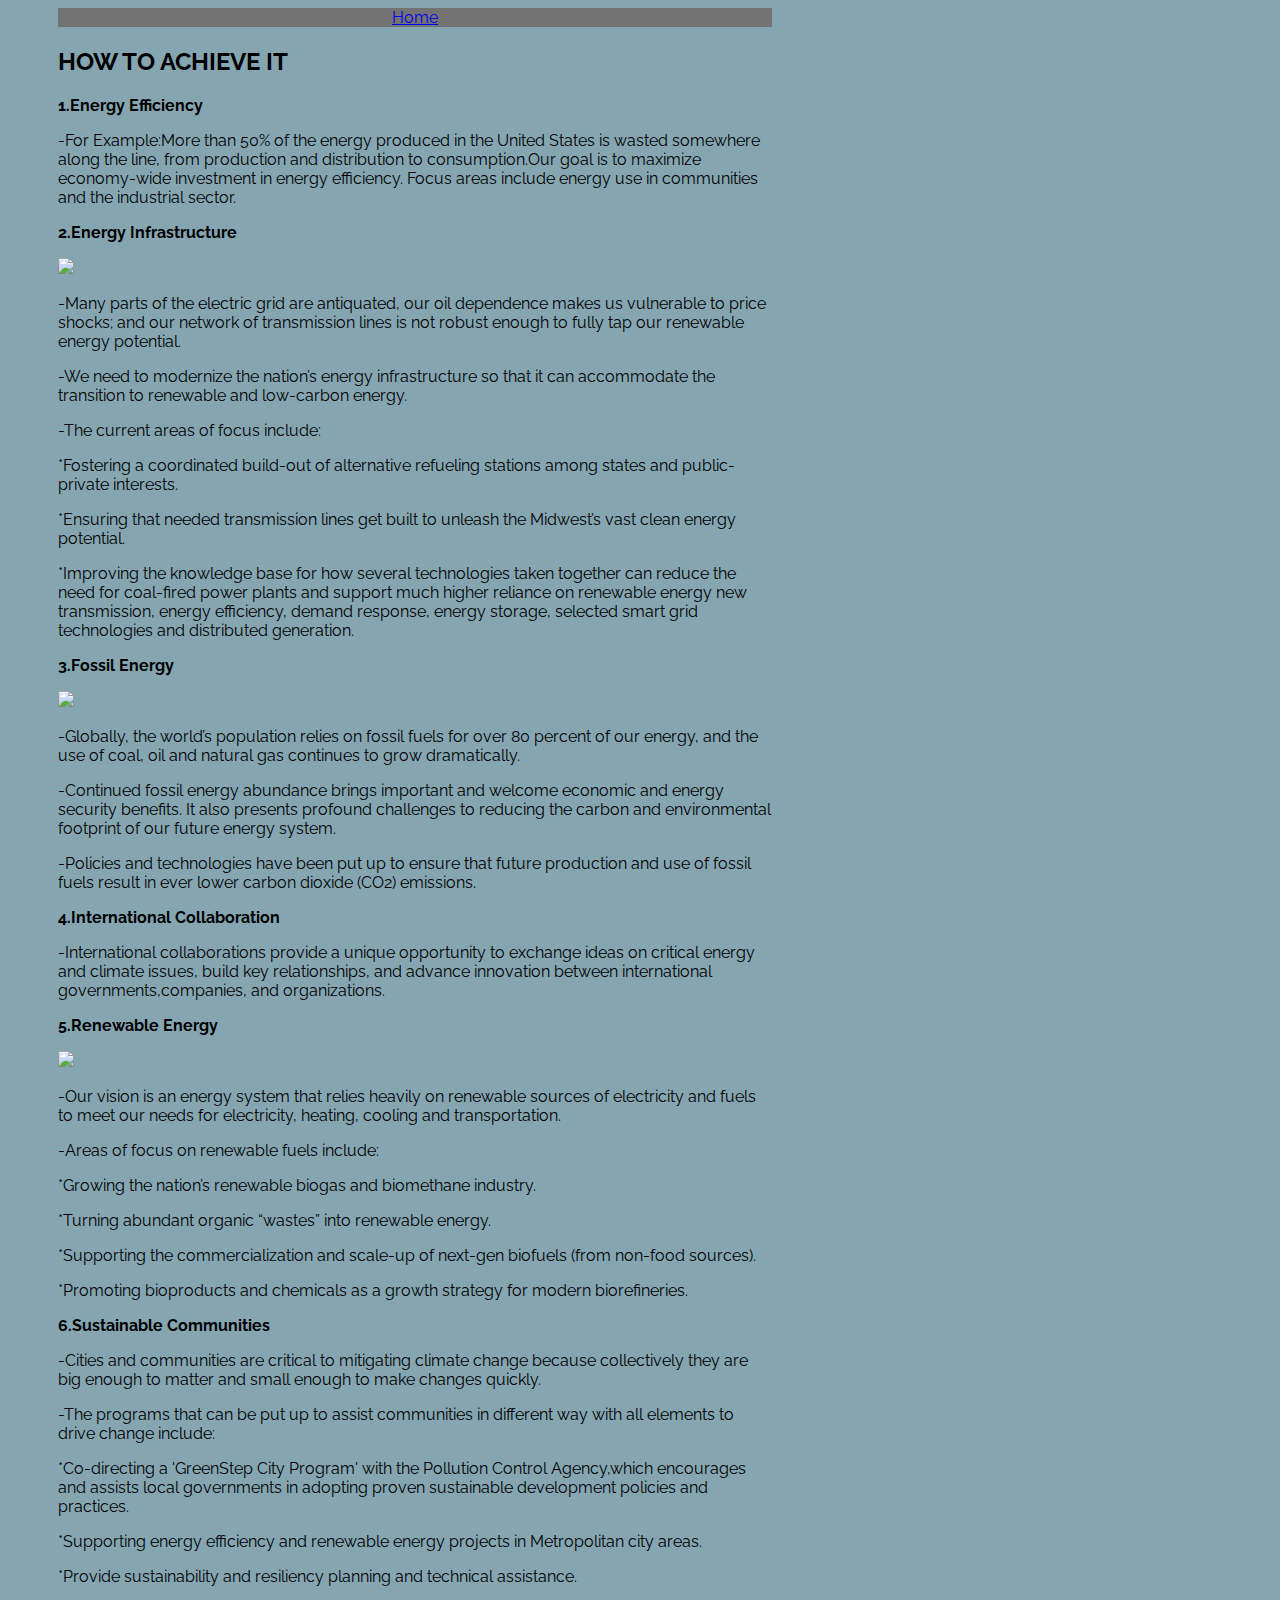
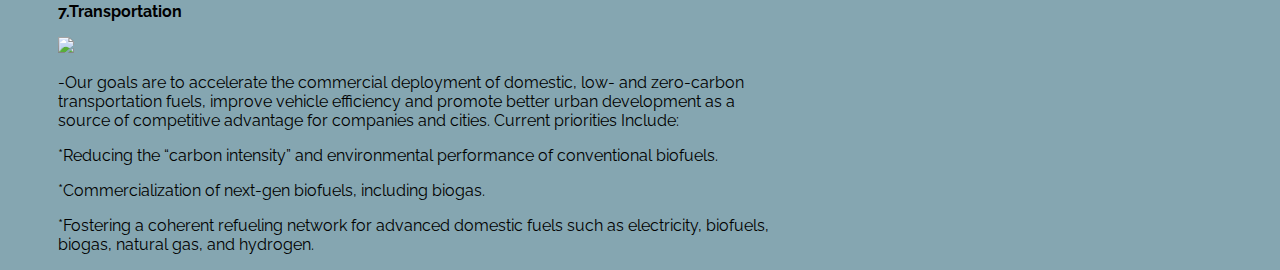
==== achieve.html @ 3695eb91 "Add files via upload" ====
<!DOCTYPE html>
<html lang="en">
<meta charset="utf-8">

    <head>
    <title>Affordable and Clean Energy</title>
    
    <link rel="stylesheet" href="stylesheet.css">
        
    <link href='https://fonts.googleapis.com/css?family=Raleway:400,600' rel='stylesheet' type='text/css'>
    </head>

<body>
    
    <nav><ul>
        <li><a href="index.html">Home</a></li>
        </ul>
    </nav>
    
    <h2>HOW TO ACHIEVE IT</h2>
    
    <p><b>1.Energy Efficiency</b></p>
        <p>-For Example:More than 50% of the energy produced in the United States is wasted somewhere along the line, from production and distribution to consumption.Our goal is to maximize economy-wide investment in energy efficiency. Focus areas include energy use in communities and the industrial sector.</p>
    
    <p><b>2.Energy Infrastructure</b></p>
    
        <img src="images/powerlines.jpg">    
    
        <p>-Many parts of the electric grid are antiquated, our oil dependence makes us vulnerable to price shocks; and our network of transmission lines is not robust enough to fully tap our renewable energy potential.</p>
        <p>-We need to modernize the nation’s energy infrastructure so that it can accommodate the transition to renewable and low-carbon energy.</p>
        <p>-The current areas of focus include:</p>
        <p>*Fostering a coordinated build-out of alternative refueling stations among states and public-private interests.</p>
        <p>*Ensuring that needed transmission lines get built to unleash the Midwest’s vast clean energy potential.</p>
        <p>*Improving the knowledge base for how several technologies taken together can reduce the need for coal-fired power plants and support much higher reliance on renewable energy new transmission, energy efficiency, demand response, energy storage, selected smart grid technologies and distributed generation.</p>
    <p><b>3.Fossil Energy</b></p>
    
        <img src="images/solarpanel.jpg">
    
        <p>-Globally, the world’s population relies on fossil fuels for over 80 percent of our energy, and the use of coal, oil and natural gas continues to grow dramatically.</p>
        <p>-Continued fossil energy abundance brings important and welcome economic and energy security benefits. It also presents profound challenges to reducing the carbon and environmental footprint of our future energy system.</p>
        <p>-Policies and technologies have been put up to ensure that future production and use of fossil fuels result in ever lower carbon dioxide (CO2) emissions.</p>
    
    <p><b>4.International Collaboration</b></p>
        <p>-International collaborations provide a unique opportunity to exchange ideas on critical energy and climate issues, build key relationships, and advance innovation between international governments,companies, and organizations.</p>
    
    <p><b>5.Renewable Energy</b></p>
            
        <img src="images/windturbines.jpg">
        
        <p>-Our vision is an energy system that relies heavily on renewable sources of electricity and fuels to meet our needs for electricity, heating, cooling and transportation.</p>
        <p>-Areas of focus on renewable fuels include:</p>
        <p>*Growing the nation’s renewable biogas and biomethane industry.</p>
        <p>*Turning abundant organic “wastes” into renewable energy.</p>
        <p>*Supporting the commercialization and scale-up of next-gen biofuels (from non-food sources).</p>
        <p>*Promoting bioproducts and chemicals as a growth strategy for modern biorefineries.</p>
        
    <p><b>6.Sustainable Communities</b></p>
        <p>-Cities and communities are critical to mitigating climate change because collectively they are big enough to matter and small enough to make changes quickly.</p>
        <p>-The programs that can be put up to assist communities in different way with all elements to drive change include:</p>
        <p>*Co-directing a 'GreenStep City Program' with the Pollution Control Agency,which encourages and assists local governments in adopting proven sustainable development policies and practices.</p>
        <p>*Supporting energy efficiency and renewable energy projects in Metropolitan city areas.</p>
        <p>*Provide sustainability and resiliency planning and technical assistance.</p>
    
    <p><b>7.Transportation</b></p>
        
        <img src="images/electrictrain.jpg">
    
        <p>-Our goals are to accelerate the commercial deployment of domestic, low- and zero-carbon transportation fuels, improve vehicle efficiency and promote better urban development as a source of competitive advantage for companies and cities. Current priorities Include:</p>
        <p>*Reducing the “carbon intensity” and environmental performance of conventional biofuels.</p>
        <p>*Commercialization of next-gen biofuels, including biogas.</p>
        <p>*Fostering a coherent refueling network for advanced domestic fuels such as electricity, biofuels, biogas, natural gas, and hydrogen.</p>
    
</body>
</html>
---- stylesheet.css ----
body{
    background: #85a6b1;
    padding-left: 50px;
    padding-right: 500px;
    font-family: 'raleway';
}

h3{
    
}

h2{
    
}

nav ul li{
    display: inline-block;
    padding: 20;
    width: 100;
}

nav ul{
    width: 100%;
    background-color: #737373;
    overflow: hidden;
    color: white;
    padding: 0;
    margin: 0;
    text-align: center;
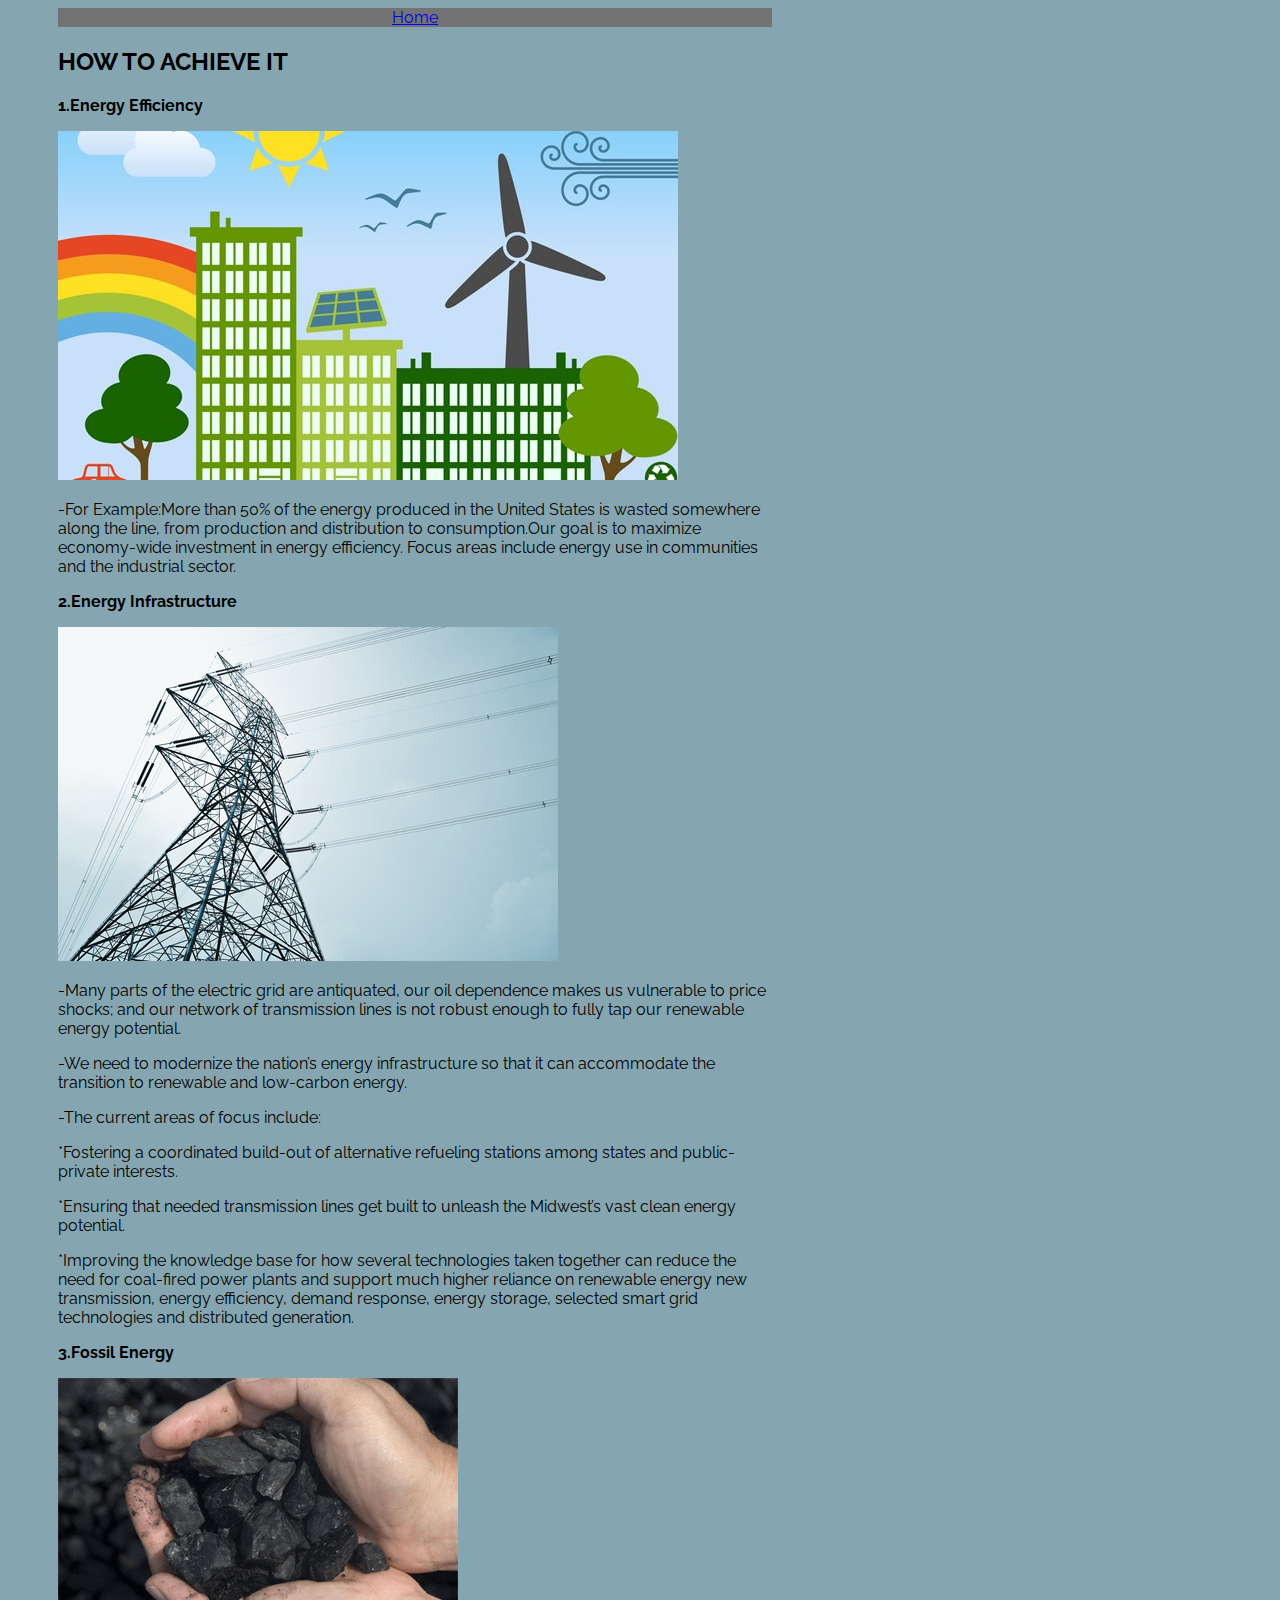
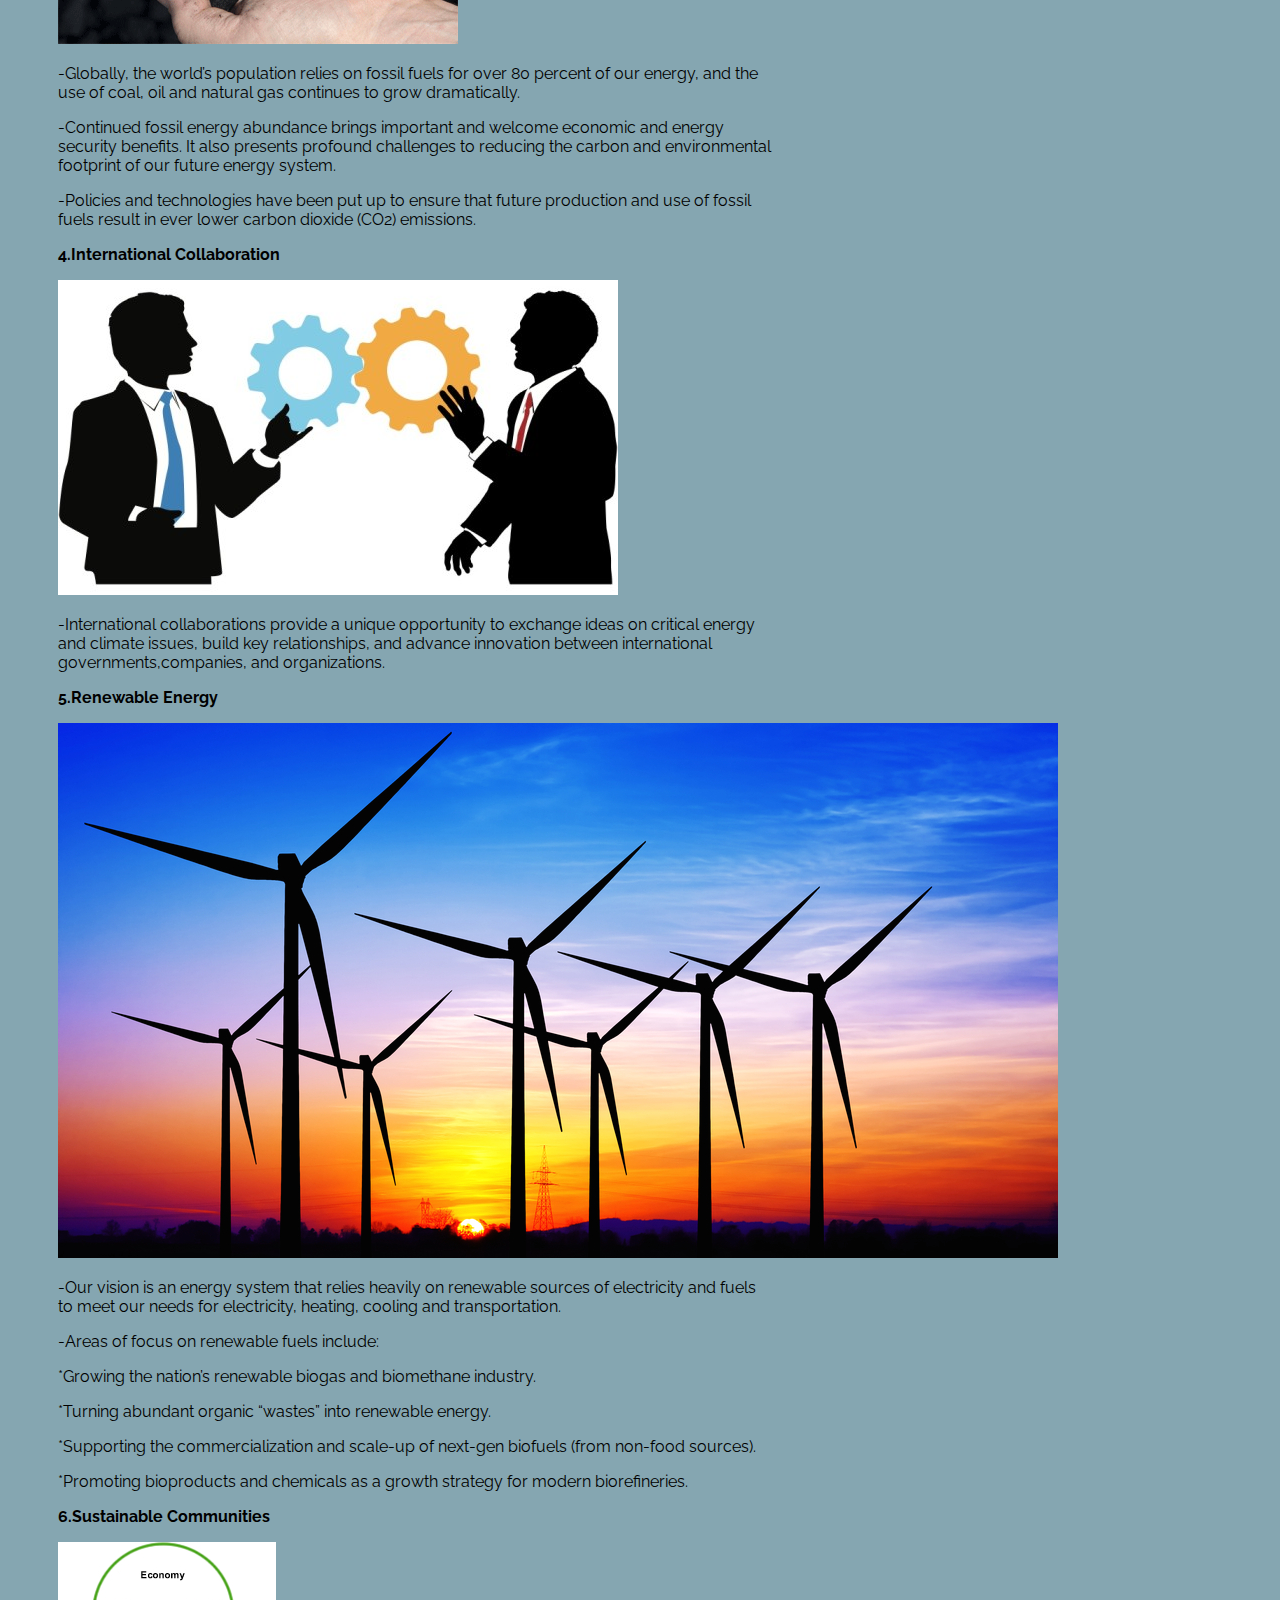
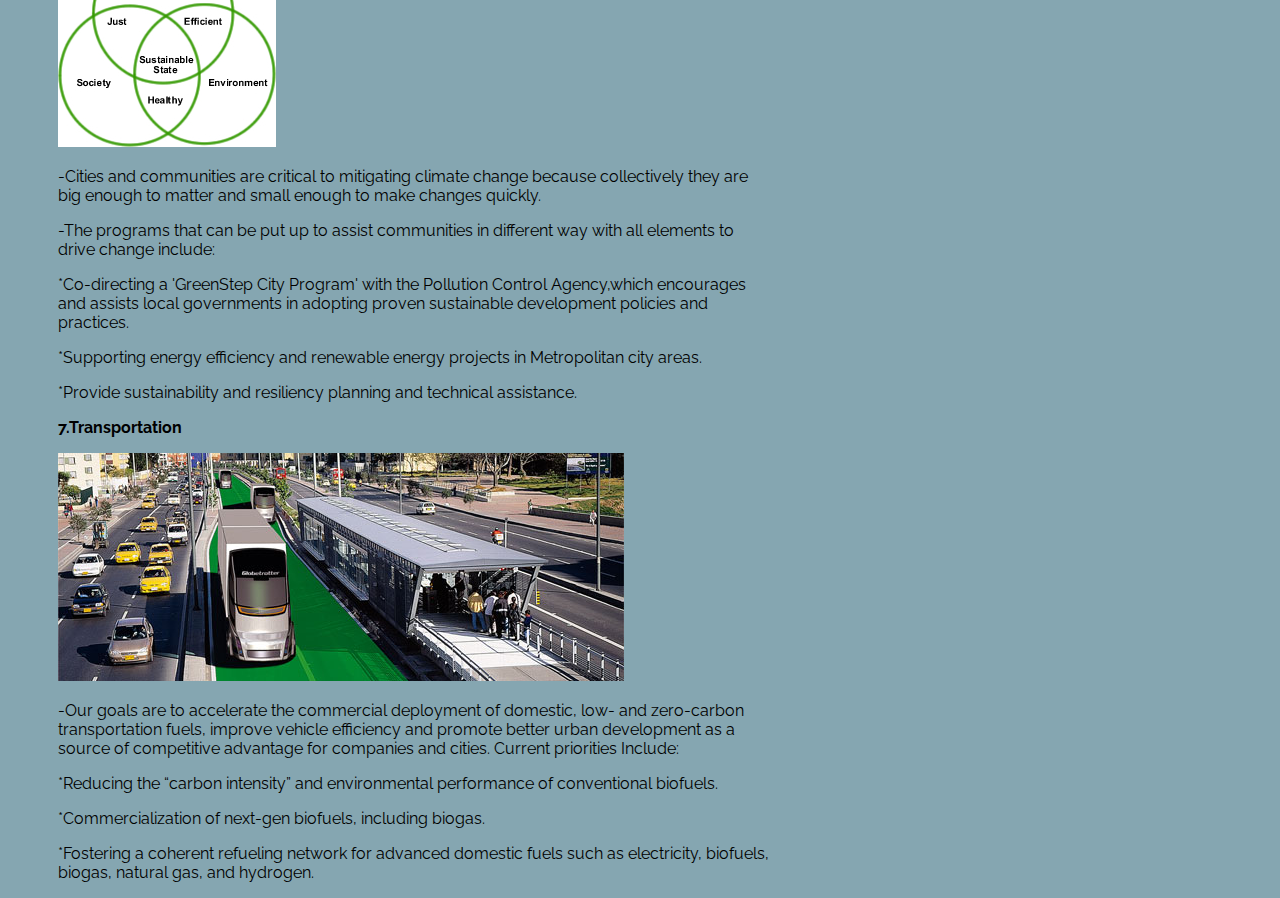
==== commit f201b0d5: "Update achieve.html" ====
--- a/achieve.html
+++ b/achieve.html
@@ -3,13 +3,13 @@
 <meta charset="utf-8">
 
     <head>
-    <title>Affordable and Clean Energy</title>
-    
+    <title>Affordable and Clean Energy</title> 
+     
     <link rel="stylesheet" href="stylesheet.css">
         
     <link href='https://fonts.googleapis.com/css?family=Raleway:400,600' rel='stylesheet' type='text/css'>
     </head>
-
+ 
 <body>
     
     <nav><ul>
@@ -20,12 +20,15 @@
     <h2>HOW TO ACHIEVE IT</h2>
     
     <p><b>1.Energy Efficiency</b></p>
+    
+    <img src="images/scaling_up_the_energy_efficiency_agenda.jpg">
+       
         <p>-For Example:More than 50% of the energy produced in the United States is wasted somewhere along the line, from production and distribution to consumption.Our goal is to maximize economy-wide investment in energy efficiency. Focus areas include energy use in communities and the industrial sector.</p>
     
     <p><b>2.Energy Infrastructure</b></p>
     
-        <img src="images/powerlines.jpg">    
-    
+    <img src="images/power-lines.jpg">
+
         <p>-Many parts of the electric grid are antiquated, our oil dependence makes us vulnerable to price shocks; and our network of transmission lines is not robust enough to fully tap our renewable energy potential.</p>
         <p>-We need to modernize the nation’s energy infrastructure so that it can accommodate the transition to renewable and low-carbon energy.</p>
         <p>-The current areas of focus include:</p>
@@ -34,18 +37,21 @@
         <p>*Improving the knowledge base for how several technologies taken together can reduce the need for coal-fired power plants and support much higher reliance on renewable energy new transmission, energy efficiency, demand response, energy storage, selected smart grid technologies and distributed generation.</p>
     <p><b>3.Fossil Energy</b></p>
     
-        <img src="images/solarpanel.jpg">
+        <img src="images/fossil-fuels.gif">
     
         <p>-Globally, the world’s population relies on fossil fuels for over 80 percent of our energy, and the use of coal, oil and natural gas continues to grow dramatically.</p>
         <p>-Continued fossil energy abundance brings important and welcome economic and energy security benefits. It also presents profound challenges to reducing the carbon and environmental footprint of our future energy system.</p>
         <p>-Policies and technologies have been put up to ensure that future production and use of fossil fuels result in ever lower carbon dioxide (CO2) emissions.</p>
     
     <p><b>4.International Collaboration</b></p>
+    
+    <img src="images/Collaboration-Internal-560x315.jpg">
+    
         <p>-International collaborations provide a unique opportunity to exchange ideas on critical energy and climate issues, build key relationships, and advance innovation between international governments,companies, and organizations.</p>
     
     <p><b>5.Renewable Energy</b></p>
             
-        <img src="images/windturbines.jpg">
+        <img src="images/blog_2015_04_15-1.jpg">
         
         <p>-Our vision is an energy system that relies heavily on renewable sources of electricity and fuels to meet our needs for electricity, heating, cooling and transportation.</p>
         <p>-Areas of focus on renewable fuels include:</p>
@@ -55,6 +61,9 @@
         <p>*Promoting bioproducts and chemicals as a growth strategy for modern biorefineries.</p>
         
     <p><b>6.Sustainable Communities</b></p>
+    
+    <img src="images/green_rings.jpg">
+    
         <p>-Cities and communities are critical to mitigating climate change because collectively they are big enough to matter and small enough to make changes quickly.</p>
         <p>-The programs that can be put up to assist communities in different way with all elements to drive change include:</p>
         <p>*Co-directing a 'GreenStep City Program' with the Pollution Control Agency,which encourages and assists local governments in adopting proven sustainable development policies and practices.</p>
@@ -62,8 +71,8 @@
         <p>*Provide sustainability and resiliency planning and technical assistance.</p>
     
     <p><b>7.Transportation</b></p>
-        
-        <img src="images/electrictrain.jpg">
+         
+        <img src="images/s28-37_7.jpg">
     
         <p>-Our goals are to accelerate the commercial deployment of domestic, low- and zero-carbon transportation fuels, improve vehicle efficiency and promote better urban development as a source of competitive advantage for companies and cities. Current priorities Include:</p>
         <p>*Reducing the “carbon intensity” and environmental performance of conventional biofuels.</p>
@@ -71,4 +80,4 @@
         <p>*Fostering a coherent refueling network for advanced domestic fuels such as electricity, biofuels, biogas, natural gas, and hydrogen.</p>
     
 </body>
-</html>+</html>
